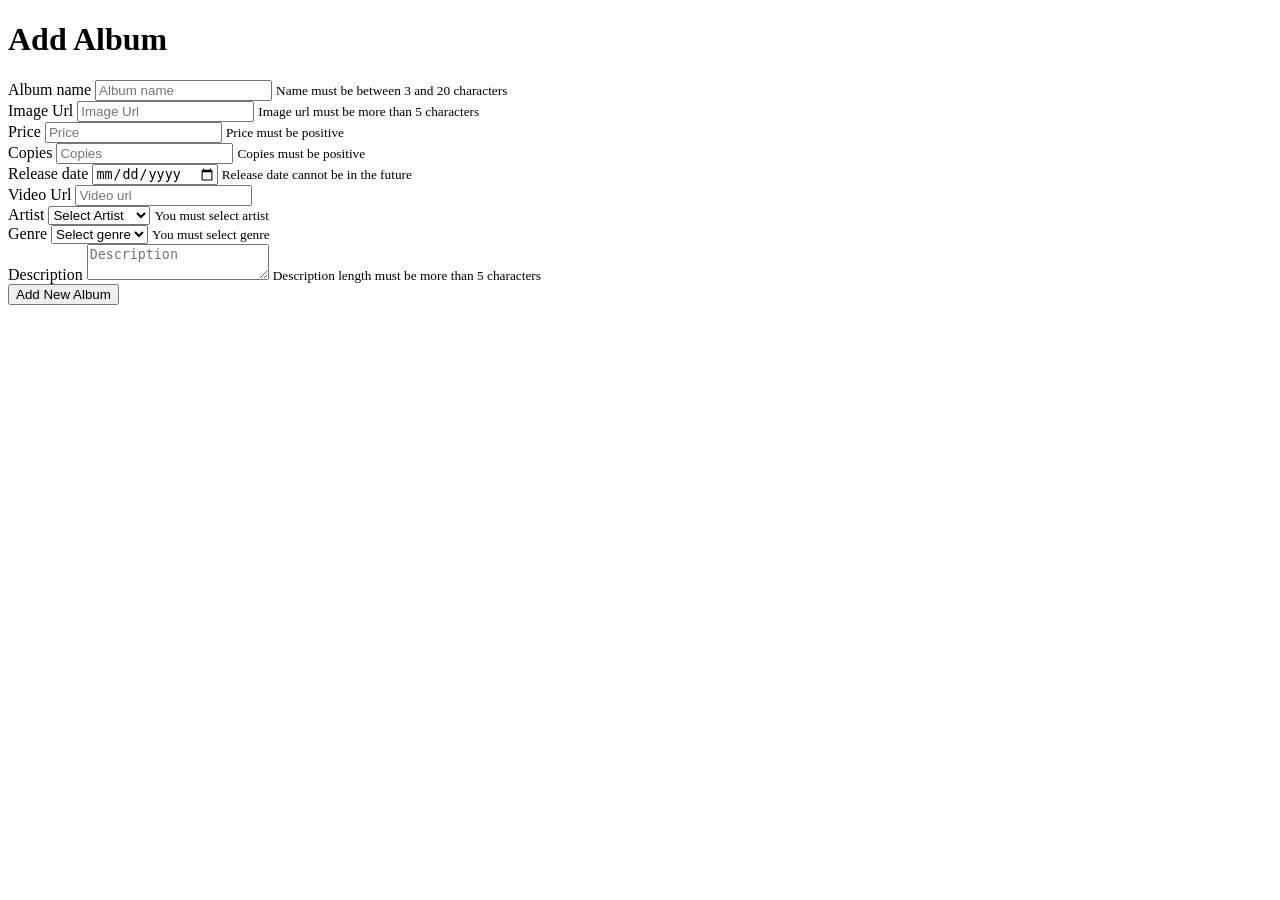
==== src/main/resources/templates/add-album.html @ a805cfd2 "Initial commit" ====
<!DOCTYPE html>
<html lang="en"
      xmlns:th="http://www.thymeleaf.org">

<head th:replace="fragments/commons :: head"></head>

<body>

<header th:replace="fragments/commons :: navigation"></header>
<!--lqlql-->
<main class="p-5 bg-blur text-center">
    <h1 class="text-light border-bottom">Add Album</h1>
    <div class="d-flex justify-content-center">
        <form th:action="@{/albums/add}"
              method="POST"
              th:object="${albumAddBindingModel}"
              class="text-light">
            <div class="form-row m-5">
                <div class="col">
                    <label for="name">Album name</label>
                    <input th:value="*{name}"
                           id="name"
                           name="name"
                           type="text" class="form-control" placeholder="Album name">
                    <small id="nameError" class="form-text bg-danger rounded">Name must be between 3 and 20
                        characters</small>
                </div>
                <div class="col">
                    <label for="imageUrl">Image Url</label>
                    <input th:value="*{imageUrl}"
                           name="imageUrl"
                           id="imageUrl" type="text" class="form-control" placeholder="Image Url">
                    <small id="imageUrlError" class="form-text bg-danger rounded">Image url must be more than 5
                        characters</small>
                </div>
            </div>
            <div class="form-row m-5">
                <div class="col">
                    <label for="price">Price</label>
                    <input th:value="*{price}" id="price" name="price" type="number" class="form-control" placeholder="Price">
                    <small id="priceError" class="form-text bg-danger rounded">Price must be positive</small>
                </div>
                <div class="col">
                    <label for="copies">Copies</label>
                    <input th:value="*{copies}" id="copies" name="copies" type="number" class="form-control" placeholder="Copies">
                    <small id="copiesError" class="form-text bg-danger rounded">Copies must be positive</small>
                </div>
            </div>
            <div class="form-row m-5">
                <div class="col">
                    <label for="releaseDate">Release date</label>
                    <input th:value="*{releaseDate}" id="releaseDate" name="*{releaseDate}" type="date" class="form-control" placeholder="Release date">
                    <small id="releaseDateError" class="form-text bg-danger rounded">Release date cannot be in the future</small>
                </div>
                <div class="col">
                    <label for="videoUrl">Video Url</label>
                    <input th:value="*{videoUrl}" id="videoUrl" name="videoUrl" type="text" class="form-control" placeholder="Video url">
                </div>
            </div>
            <div class="form-row m-5">
                <div class="col">
                    <label for="artist">Artist</label>
                    <select id="artist" class="custom-select">
                        <option value="" selected>Select Artist</option>
                        <option value="">First Artist</option>
                        <option value="">Second Artist</option>
                    </select>
                    <small id="artistError" class="form-text bg-danger rounded">You must select artist</small>
                </div>
                <div class="col">
                    <label for="genre">Genre</label>
                    <select th:field="*{genre}" id="genre" name="genre" class="custom-select">
                        <option value="" selected>Select genre</option>
                        <option
                                th:each="g : ${T(bg.softuni.musicdb.model.entities.enums.Genre).values()}"
                                th:value="${g}"
                                th:text="${g}">Select genre</option>
                    </select>
                    <small id="genreError" class="form-text bg-danger rounded">You must select genre</small>
                </div>
            </div>

            <div class="form-row m-5">
                <div class="col">
                    <label for="description">Description</label>
                    <textarea id="description" type="text" class="form-control" placeholder="Description"></textarea>
                    <small  id="descriptionError" class="form-text bg-danger rounded">Description length must be more than 5 characters</small>
                </div>
            </div>
            <div class="d-flex justify-content-center mt-4">
                <button class="btn btn-primary btn-block w-50" type="submit">Add New Album</button>
            </div>
        </form>
    </div>
</main>

<footer th:replace="fragments/commons :: footer"></footer>
</body>
</html>
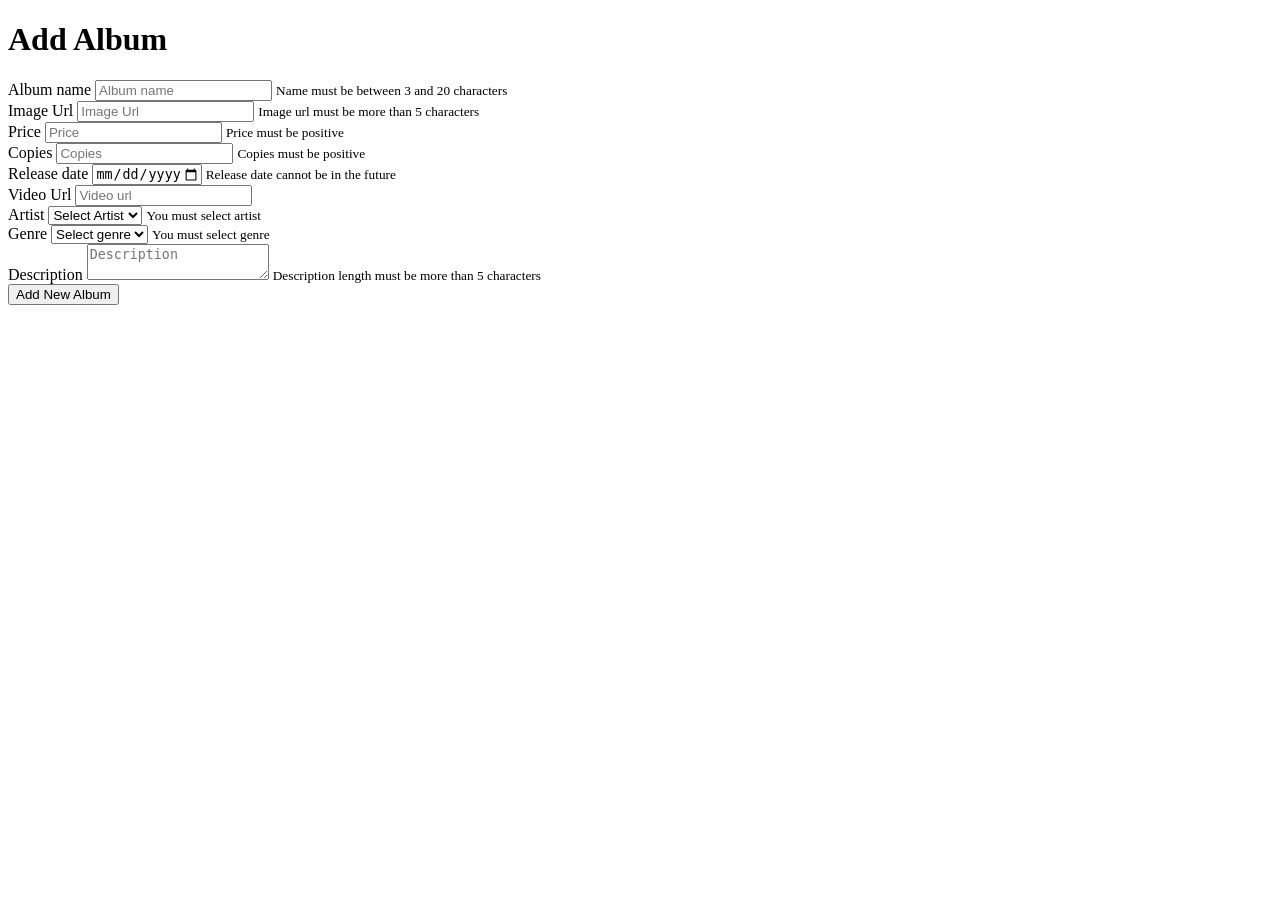
==== commit 3cd1b2e6: "work work..." ====
--- a/src/main/resources/templates/add-album.html
+++ b/src/main/resources/templates/add-album.html
@@ -18,73 +18,114 @@
             <div class="form-row m-5">
                 <div class="col">
                     <label for="name">Album name</label>
-                    <input th:value="*{name}"
+                    <input th:field="*{name}"
+                           th:errorclass="is-invalid"
+                           required minlength="5" maxlength="20"
                            id="name"
                            name="name"
                            type="text" class="form-control" placeholder="Album name">
-                    <small id="nameError" class="form-text bg-danger rounded">Name must be between 3 and 20
+                    <small id="nameError" class="invalid-feedback form-text bg-danger rounded">Name must be between 3
+                        and 20
                         characters</small>
                 </div>
                 <div class="col">
                     <label for="imageUrl">Image Url</label>
-                    <input th:value="*{imageUrl}"
+                    <input th:field="*{imageUrl}"
+                           th:errorclass="is-invalid"
+                           required
+                           minlength="5"
                            name="imageUrl"
                            id="imageUrl" type="text" class="form-control" placeholder="Image Url">
-                    <small id="imageUrlError" class="form-text bg-danger rounded">Image url must be more than 5
+                    <small id="imageUrlError" class="invalid-feedback form-text bg-danger rounded">Image url must be
+                        more than 5
                         characters</small>
                 </div>
             </div>
             <div class="form-row m-5">
                 <div class="col">
                     <label for="price">Price</label>
-                    <input th:value="*{price}" id="price" name="price" type="number" class="form-control" placeholder="Price">
-                    <small id="priceError" class="form-text bg-danger rounded">Price must be positive</small>
+                    <input th:field="*{price}"
+                           th:errorclass="is-invalid"
+                           required min="0"
+                           id="price"
+                           name="price"
+                           type="number" class="form-control" placeholder="Price">
+                    <small id="priceError" class="invalid-feedback form-text bg-danger rounded">Price must be
+                        positive</small>
                 </div>
                 <div class="col">
                     <label for="copies">Copies</label>
-                    <input th:value="*{copies}" id="copies" name="copies" type="number" class="form-control" placeholder="Copies">
-                    <small id="copiesError" class="form-text bg-danger rounded">Copies must be positive</small>
+                    <input th:field="*{copies}"
+                           th:errorclass="is-invalid"
+                           required min="0"
+                           id="copies"
+                           name="copies"
+                           type="number" class="form-control" placeholder="Copies">
+                    <small id="copiesError" class="invalid-feedback form-text bg-danger rounded">Copies must be
+                        positive</small>
                 </div>
             </div>
             <div class="form-row m-5">
                 <div class="col">
                     <label for="releaseDate">Release date</label>
-                    <input th:value="*{releaseDate}" id="releaseDate" name="*{releaseDate}" type="date" class="form-control" placeholder="Release date">
-                    <small id="releaseDateError" class="form-text bg-danger rounded">Release date cannot be in the future</small>
+                    <input th:field="*{releaseDate}"
+                           required min="2021-01-01" max="2022-01-01"
+                           th:errorclass="is-invalid"
+                           id="releaseDate"
+                           name="*{releaseDate}" type="date" class="form-control" placeholder="Release date">
+                    <small id="releaseDateError" class="invalid-feedback form-text bg-danger rounded">Release date
+                        cannot be in the future</small>
                 </div>
                 <div class="col">
                     <label for="videoUrl">Video Url</label>
-                    <input th:value="*{videoUrl}" id="videoUrl" name="videoUrl" type="text" class="form-control" placeholder="Video url">
+                    <input th:field="*{videoUrl}"
+                           required minlength="5"
+                           id="videoUrl"
+                           name="videoUrl" type="text" class="form-control" placeholder="Video url">
                 </div>
             </div>
             <div class="form-row m-5">
                 <div class="col">
                     <label for="artist">Artist</label>
-                    <select id="artist" class="custom-select">
+                    <select th:field="*{artist}"
+                            th:errorclass="is-invalid"
+                            id="artist" class="custom-select">
                         <option value="" selected>Select Artist</option>
-                        <option value="">First Artist</option>
-                        <option value="">Second Artist</option>
+                        <option th:each="a : ${artists}" th:value="${a}" th:text="${a}">First Artist</option>
+
                     </select>
-                    <small id="artistError" class="form-text bg-danger rounded">You must select artist</small>
+                    <small id="artistError" class="invalid-feedback form-text bg-danger rounded">You must select
+                        artist</small>
                 </div>
                 <div class="col">
                     <label for="genre">Genre</label>
-                    <select th:field="*{genre}" id="genre" name="genre" class="custom-select">
+                    <select th:field="*{genre}"
+                            th:errorclass="is-invalid"
+                            id="genre" name="genre"
+                            class="custom-select">
                         <option value="" selected>Select genre</option>
                         <option
-                                th:each="g : ${T(bg.softuni.musicdb.model.entities.enums.Genre).values()}"
+                                th:each="g : ${T(bg.example.demo.model.entity.enums.Genre).values()}"
                                 th:value="${g}"
-                                th:text="${g}">Select genre</option>
+                                th:text="${g}">Select genre
+                        </option>
                     </select>
-                    <small id="genreError" class="form-text bg-danger rounded">You must select genre</small>
+                    <small id="genreError" class="invalid-feedback form-text bg-danger rounded">You must select
+                        genre</small>
                 </div>
             </div>
 
             <div class="form-row m-5">
                 <div class="col">
                     <label for="description">Description</label>
-                    <textarea id="description" type="text" class="form-control" placeholder="Description"></textarea>
-                    <small  id="descriptionError" class="form-text bg-danger rounded">Description length must be more than 5 characters</small>
+                    <textarea th:field="*{description}"
+                              th:errorclass="is-invalid"
+
+                              id="description"
+                              type="text"
+                              class="form-control" placeholder="Description"></textarea>
+                    <small id="descriptionError" class="invalid-feedback form-text bg-danger rounded">Description length
+                        must be more than 5 characters</small>
                 </div>
             </div>
             <div class="d-flex justify-content-center mt-4">
